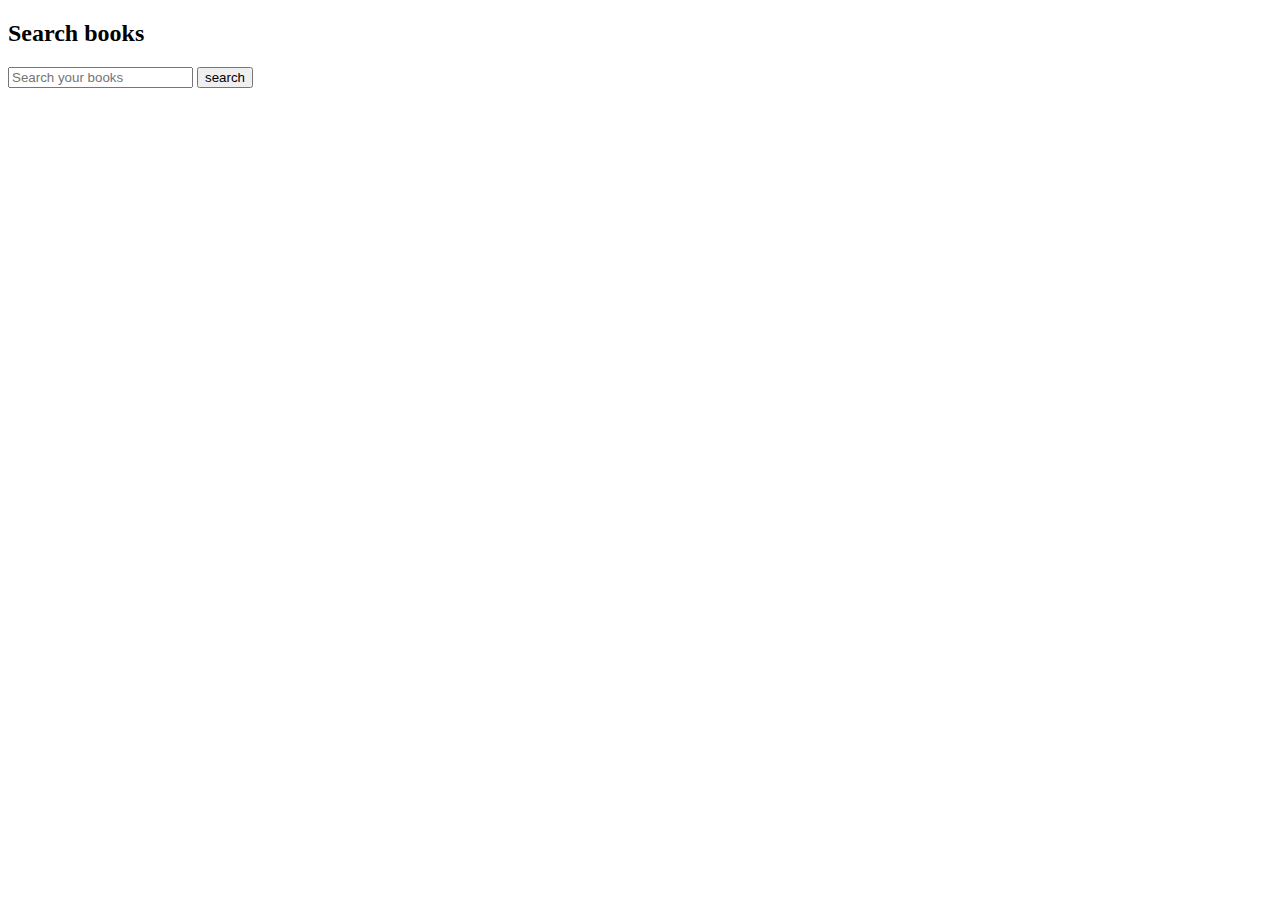
==== index.html @ c2d73ea5 "searched result appeared" ====
<!DOCTYPE html>
<html lang="en">
  <head>
    <meta charset="UTF-8" />
    <meta http-equiv="X-UA-Compatible" content="IE=edge" />
    <meta name="viewport" content="width=device-width, initial-scale=1.0" />
    <title>Find Books</title>
    <!-- bootstrap -->
    <link
      href="https://cdn.jsdelivr.net/npm/bootstrap@5.1.0/dist/css/bootstrap.min.css"
      rel="stylesheet"
      integrity="sha384-KyZXEAg3QhqLMpG8r+8fhAXLRk2vvoC2f3B09zVXn8CA5QIVfZOJ3BCsw2P0p/We"
      crossorigin="anonymous"
    />
    <!-- external css -->
    <link rel="stylesheet" href="css/style.css" />
  </head>
  <body class="bg-gray">
    <header>
      <h2 class="text-center text-success">Search books</h2>
      <!-- <div class="mb-3 w-50 d-flex justify-content-center">
        <input id="search-box" type="text" placeholder="Search your books" />
        <button
          id="search-button"
          class="btn btn-outline-secondary"
          onclick="loadBooks()"
        >
          Search
        </button>
      </div> -->
      <div class="input-group mb-3 w-50 mx-auto">
        <input
          id="search-field"
          type="text"
          class="form-control"
          placeholder="Search your books"
          aria-label="Book's username"
          aria-describedby="button-addon2"
        />
        <button
          onclick="loadBooks()"
          class="btn btn-outline-secondary"
          type="button"
          id="button-search"
        >
          search
        </button>
      </div>
    </header>
    <main>
      <!-- book search result -->
      <div id="search-result" class="row row-cols-1 row-cols-md-3 g-4"></div>
    </main>

    <div>
      <p id="error-message" class="text-danger">
        Something went wrong please try again later
      </p>
    </div>

    <!-- single meal details -->
    <!-- <div id="meal-details" class="w-50 mx-auto"></div> -->

    <!-- Books search result -->
    <div id="search-result" class="row row-cols-1 row-cols-md-3 g-4"></div>

    <script src="js/app.js"></script>
  </body>
</html>
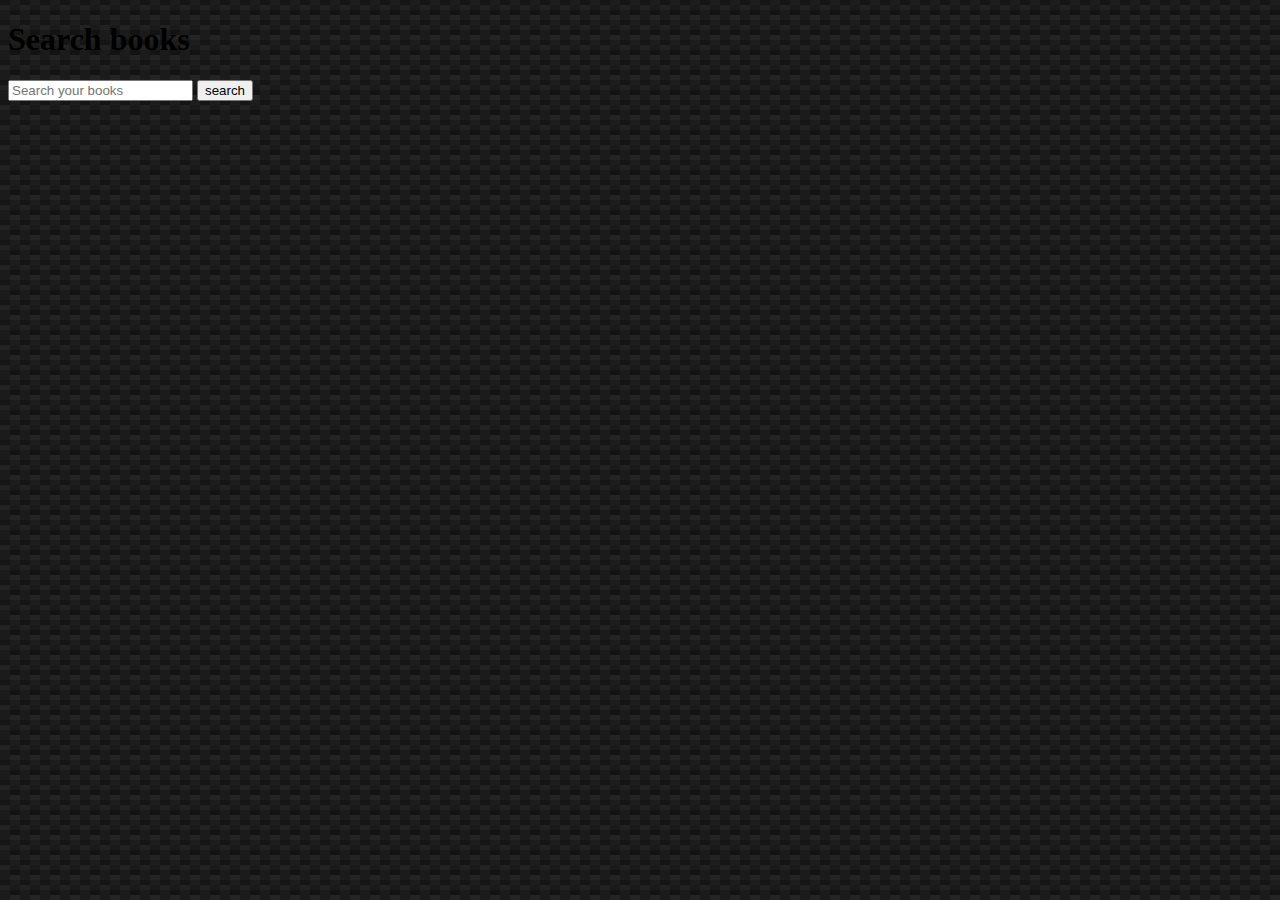
==== commit 414bc5ab: "completed the assignment" ====
--- a/index.html
+++ b/index.html
@@ -15,9 +15,9 @@
     <!-- external css -->
     <link rel="stylesheet" href="css/style.css" />
   </head>
-  <body class="bg-gray">
+  <body class="bg-gray p-4">
     <header>
-      <h2 class="text-center text-success">Search books</h2>
+      <h1 class="text-center text-success fw-bold">Search books</h1>
       <!-- <div class="mb-3 w-50 d-flex justify-content-center">
         <input id="search-box" type="text" placeholder="Search your books" />
         <button
@@ -39,7 +39,7 @@
         />
         <button
           onclick="loadBooks()"
-          class="btn btn-outline-secondary"
+          class="btn btn-outline-light"
           type="button"
           id="button-search"
         >
@@ -48,14 +48,28 @@
       </div>
     </header>
     <main>
+      <!-- spinner -->
+      <div id="spinner">
+        <div class="d-flex justify-content-center">
+          <div class="spinner-border text-warning" role="status">
+            <span class="visually-hidden">Loading...</span>
+          </div>
+        </div>
+      </div>
       <!-- book search result -->
-      <div id="search-result" class="row row-cols-1 row-cols-md-3 g-4"></div>
+      <div id="result-analysis" class="text-center text-light">
+        Books found <span id="books-found">00</span>
+        showing 20 of them
+      </div>
+      <div id="search-result" class="row row-cols-1 row-cols-md-5 g-4"></div>
     </main>
 
     <div>
+      <br />
       <p id="error-message" class="text-danger">
         Something went wrong please try again later
       </p>
+      <p id="no-result" class="text-danger text-center">No book found</p>
     </div>
 
     <!-- single meal details -->
--- a/css/style.css
+++ b/css/style.css
@@ -0,0 +1,18 @@
+body {
+  background: linear-gradient(27deg, #151515 5px, transparent 5px) 0 5px,
+    linear-gradient(207deg, #151515 5px, transparent 5px) 10px 0px,
+    linear-gradient(27deg, #222 5px, transparent 5px) 0px 10px,
+    linear-gradient(207deg, #222 5px, transparent 5px) 10px 5px,
+    linear-gradient(90deg, #1b1b1b 10px, transparent 10px),
+    linear-gradient(
+      #1d1d1d 25%,
+      #1a1a1a 25%,
+      #1a1a1a 50%,
+      transparent 50%,
+      transparent 75%,
+      #242424 75%,
+      #242424
+    );
+  background-color: #131313;
+  background-size: 20px 20px;
+}
